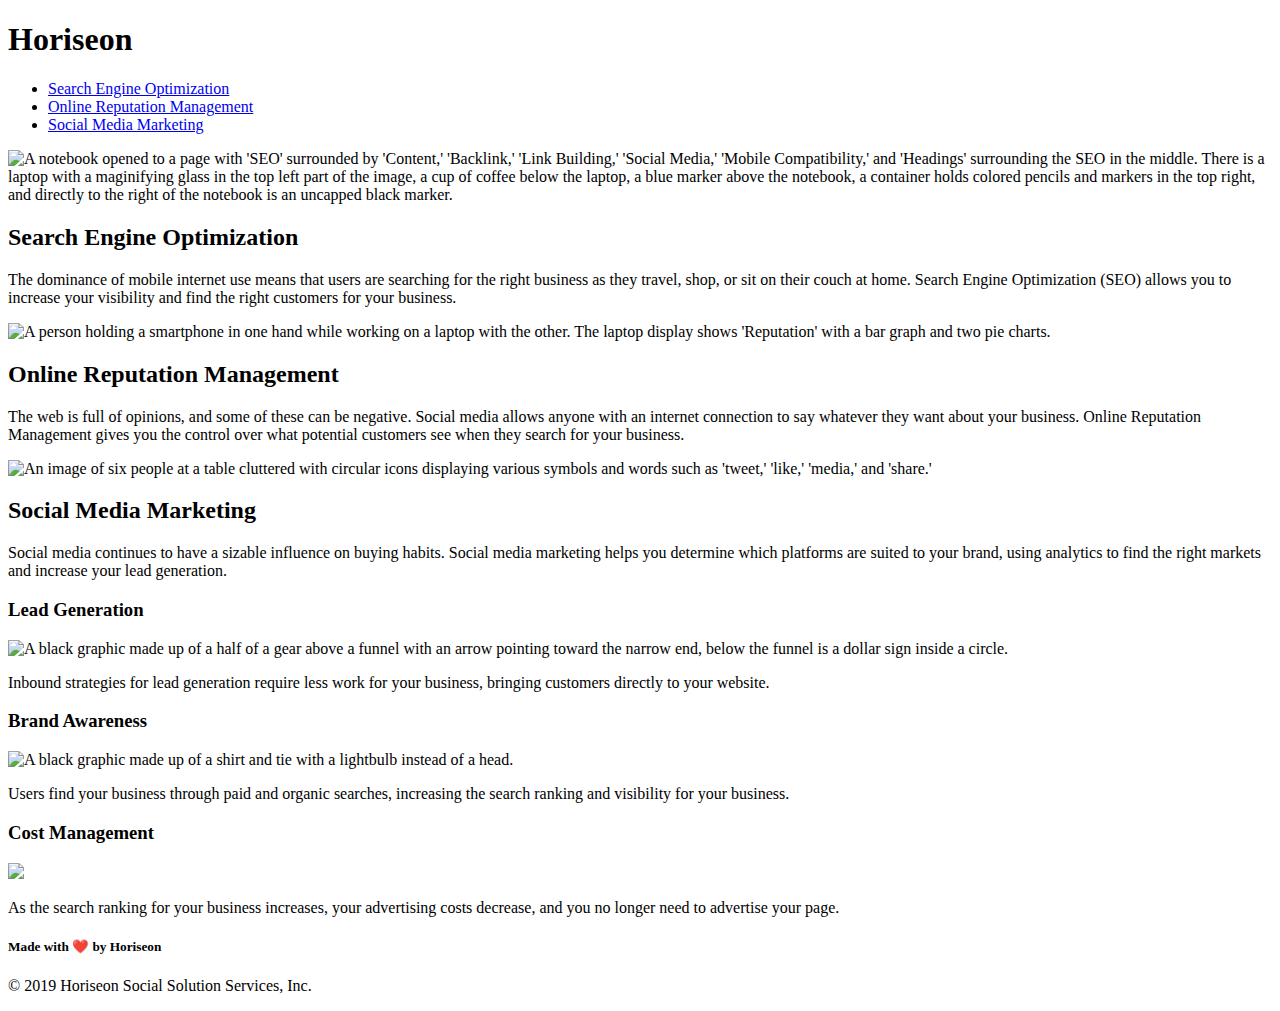
==== index.html @ f0865911 "Rename Develop/index.html to index.html" ====
<!DOCTYPE html>
<html>

<head>
    <meta charset="UTF-8" dir="ltr" lang="en-us">
    <link rel="stylesheet" href="./assets/css/style.css">
    <title>Horiseon Search Engine Optimization</title>
    <!--Add search engine description-->
</head>

<body>
    <header>
        <h1>Hori<span class="seo">seo</span>n</h1>
        <nav>
            <ul>
                <li>
                    <a href="#search-engine-optimization">Search Engine Optimization</a>
                </li>
                <li>
                    <a href="#online-reputation-management">Online Reputation Management</a>
                </li>
                <li>
                    <a href="#social-media-marketing">Social Media Marketing</a>
                </li>
            </ul>
        </nav>
    </header>

    <section class="hero" alt="Four people, three men and one woman, working together at a table in an office." ></section>
    <main class="content">
        <section id="search-engine-optimization" class="search-engine-optimization">
            <img src="./assets/images/search-engine-optimization.jpg" class="float-left" alt="A notebook opened to a page with 'SEO' surrounded by 'Content,' 'Backlink,' 'Link Building,' 'Social Media,' 'Mobile Compatibility,' and 'Headings' surrounding the SEO in the middle. There is a laptop with a maginifying glass in the top left part of the image, a cup of coffee below the laptop, a blue marker above the notebook, a container holds colored pencils and markers in the top right, and directly to the right of the notebook is an uncapped black marker." />
                <h2>Search Engine Optimization</h2>
                    <p>
                    The dominance of mobile internet use means that users are searching for the right business as they travel, shop, or sit on their couch at home. Search Engine Optimization (SEO) allows you to increase your visibility and find the right customers for your business.
                    </p>
        </section>

        <section id="online-reputation-management" class="online-reputation-management">
            <img src="./assets/images/online-reputation-management.jpg" class="float-right" 
            alt="A person holding a smartphone in one hand while working on a laptop with the other. 
            The laptop display shows 'Reputation' with a bar graph and two pie charts." />
                <h2>Online Reputation Management</h2>
                    <p>
                    The web is full of opinions, and some of these can be negative. Social media allows anyone with an internet connection to say whatever they want about your business. Online Reputation Management gives you the control over what potential customers see when they search for your business.
                    </p>
        </section>

        <section id="social-media-marketing" class="social-media-marketing">
            <img src="./assets/images/social-media-marketing.jpg" class="float-left" alt="An image of six people at a table cluttered with circular icons displaying various symbols and words such as 'tweet,' 'like,' 'media,' and 'share.'" />
                <h2>Social Media Marketing</h2>
                    <p>
                    Social media continues to have a sizable influence on buying habits. Social media marketing helps you determine which platforms are suited to your brand, using analytics to find the right markets and increase your lead generation.
                    </p>
        </section>
    </main>
    <aside class="benefits">
        <div class="benefit-lead">
            <h3>Lead Generation</h3>
            <img src="./assets/images/lead-generation.png" alt="A black graphic made up of a half of a gear above a funnel with an arrow pointing toward the narrow end, below the funnel is a dollar sign inside a circle." />
            <p>
                Inbound strategies for lead generation require less work for your business, bringing customers directly to your website.
            </p>
        </div>
        <div class="benefit-brand">
            <h3>Brand Awareness</h3>
            <img src="./assets/images/brand-awareness.png" alt="A black graphic made up of a shirt and tie with a lightbulb instead of a head." />
            <p>
                Users find your business through paid and organic searches, increasing the search ranking and visibility for your business.
            </p>
        </div>
        <div class="benefit-cost">
            <h3>Cost Management</h3>
            <img src="./assets/images/cost-management.png" img="A black graphic with a partial gear overlapped by three dollar signs in circles." />
            <p>
                As the search ranking for your business increases, your advertising costs decrease, and you no longer need to advertise your page.
            </p>
        </div>
    </aside>
</body>
<footer>
    <h5>Made with ❤️️ by Horiseon</h5>
    <p>
        &copy; 2019 Horiseon Social Solution Services, Inc.
    </p>
</footer>
</html>
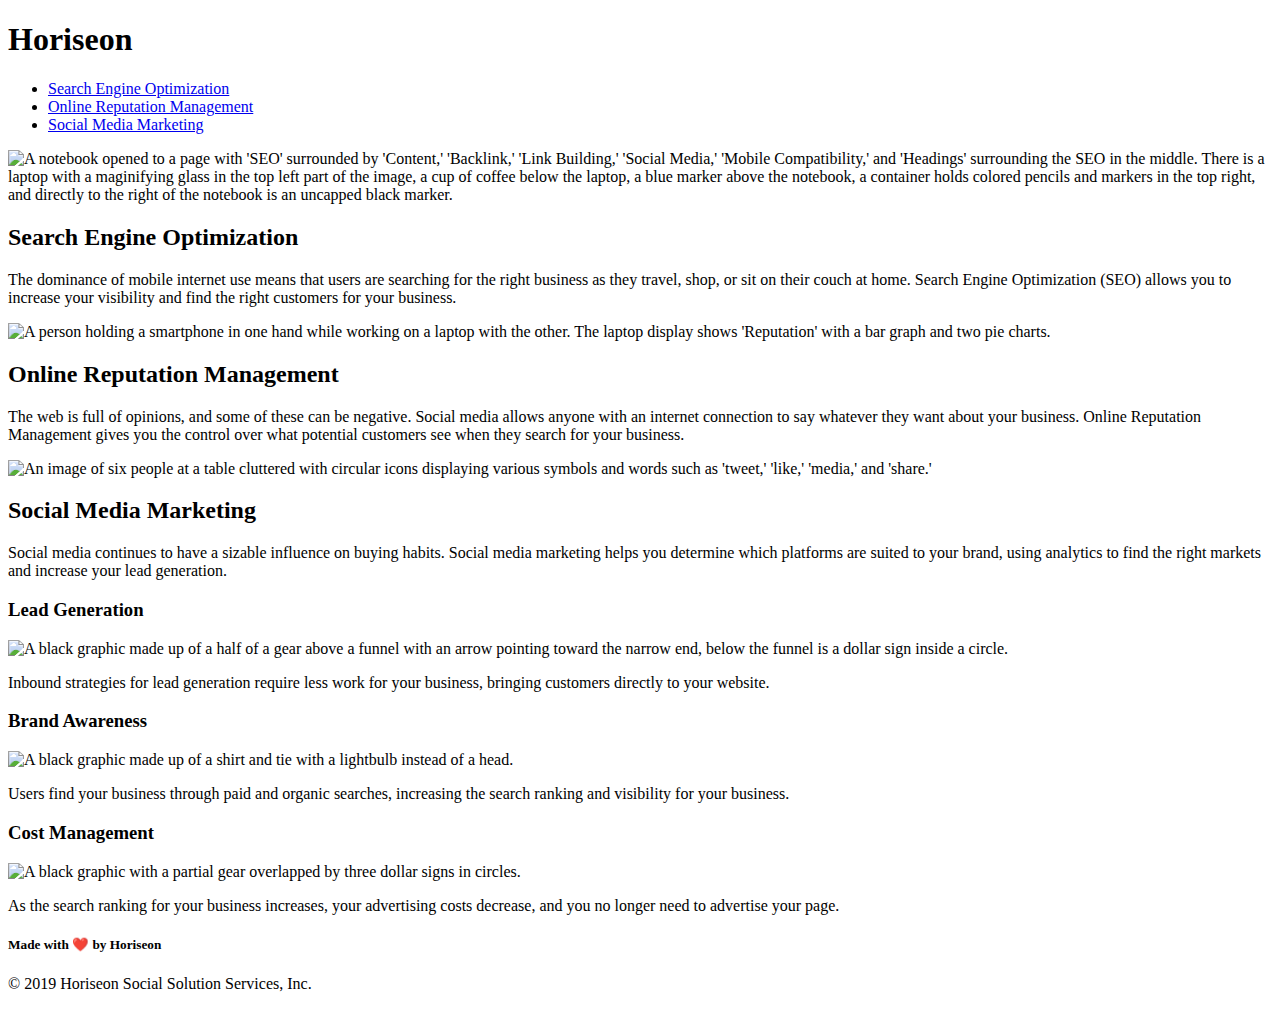
==== commit 0cb73df2: "Merge branch 'main' of github.com:gpkarlsson/congenial-broccoli" ====
--- a/index.html
+++ b/index.html
@@ -3,9 +3,9 @@
 
 <head>
     <meta charset="UTF-8" dir="ltr" lang="en-us">
+    <meta name="content" content="Horiseon Search Engine Optimization">
     <link rel="stylesheet" href="./assets/css/style.css">
     <title>Horiseon Search Engine Optimization</title>
-    <!--Add search engine description-->
 </head>
 
 <body>
@@ -71,7 +71,7 @@
         </div>
         <div class="benefit-cost">
             <h3>Cost Management</h3>
-            <img src="./assets/images/cost-management.png" img="A black graphic with a partial gear overlapped by three dollar signs in circles." />
+            <img src="./assets/images/cost-management.png" alt="A black graphic with a partial gear overlapped by three dollar signs in circles." />
             <p>
                 As the search ranking for your business increases, your advertising costs decrease, and you no longer need to advertise your page.
             </p>
